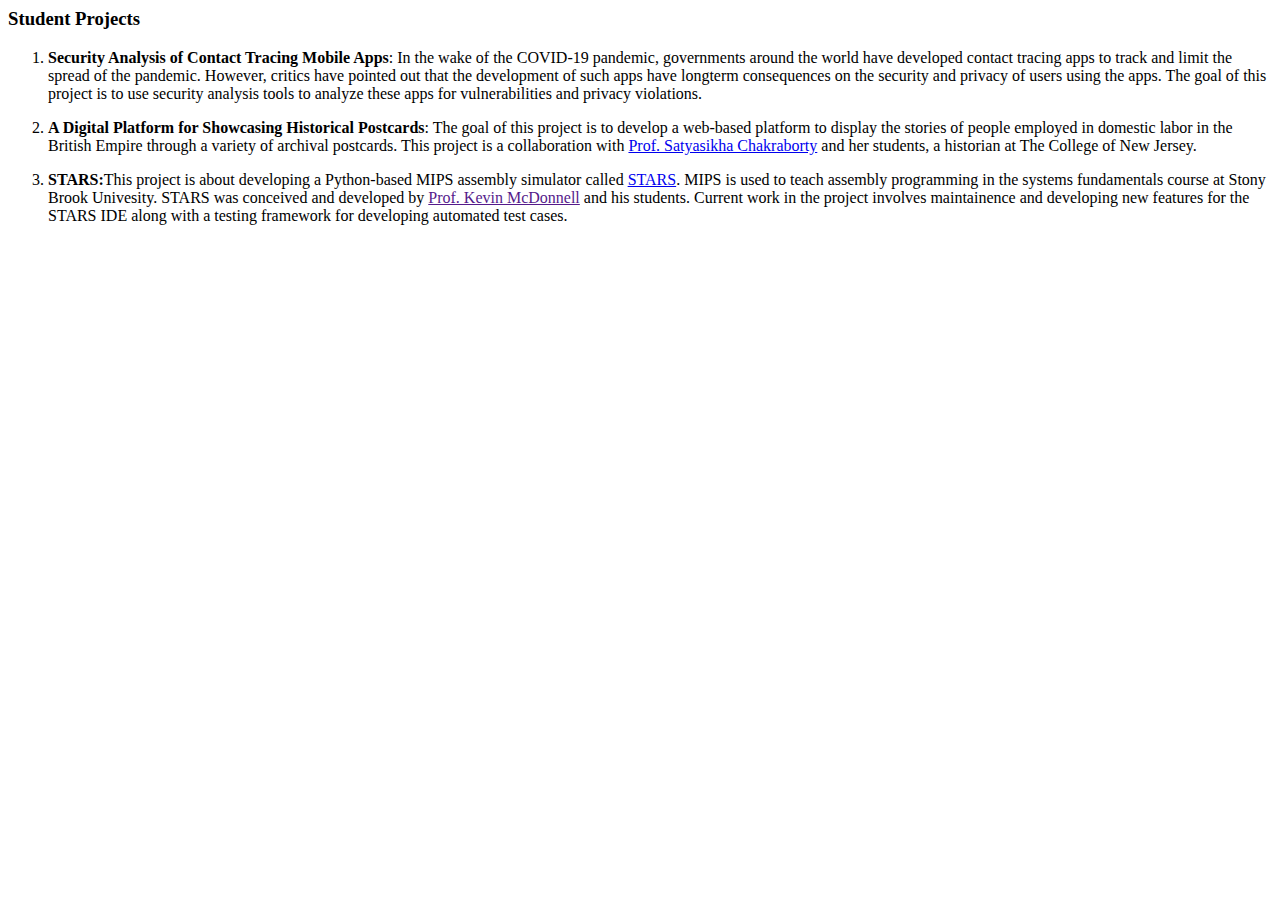
==== stu-projs.html @ b2221df5 "updated student projects" ====
<html>
<h3>Student Projects</h3>
  <ol class="inner-lists">
    <li>
      <p><b>Security Analysis of Contact Tracing Mobile Apps</b>: In the wake of the COVID-19 pandemic, governments around the world
      have developed contact tracing apps to track and limit the spread of the pandemic. However, critics have pointed out that the development
      of such apps have longterm consequences on the security and privacy of users using the apps.
      The goal of this project is to use security analysis tools to analyze these apps for vulnerabilities and privacy violations.</p>
    </li>
    <li>
      <p><b>A Digital Platform for Showcasing Historical Postcards</b>: The goal of this project is to develop a web-based
        platform to display the stories of people employed in domestic labor in the British Empire through a variety of archival postcards.
        This project is a collaboration with <a href="https://history.tcnj.edu/satyasikha-chakraborty/">Prof. Satyasikha Chakraborty</a> and her students, a historian at The College of New Jersey.
      </p>
    </li>
    <li>
      <p><b>STARS:</b>This project is about developing a Python-based MIPS assembly simulator called <a href="https://github.com/sbustars/STARS">STARS</a>. MIPS is used to teach assembly programming in the systems fundamentals course
      at Stony Brook Univesity. STARS was conceived and developed by <a href="">Prof. Kevin McDonnell</a> and his students.
      Current work in the project involves maintainence and developing new features for the STARS IDE along with a testing framework for developing automated test cases.</p>
    </li>
  </ol>
</html>
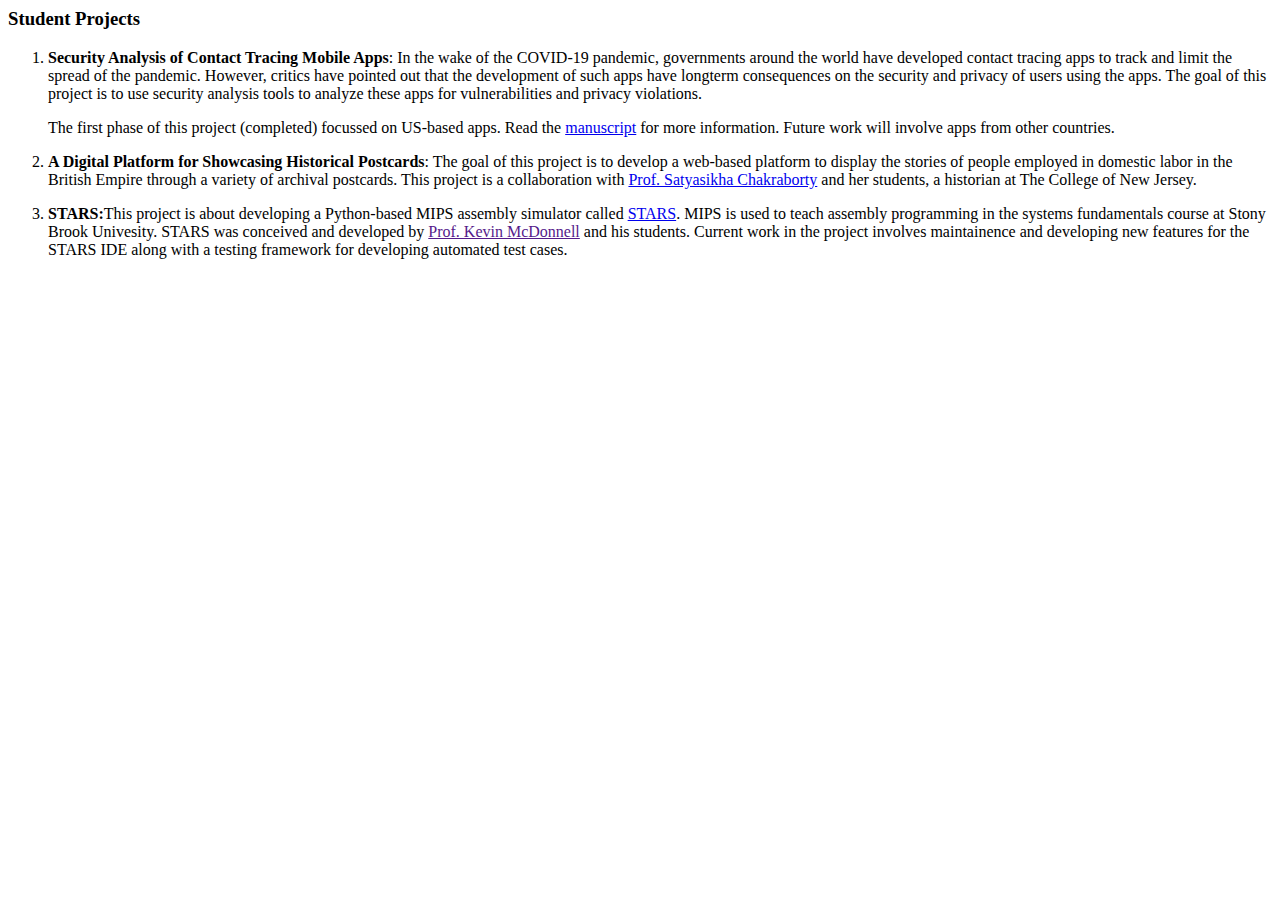
==== commit 00143a70: "Update stu-projs.html" ====
--- a/stu-projs.html
+++ b/stu-projs.html
@@ -6,6 +6,8 @@
       have developed contact tracing apps to track and limit the spread of the pandemic. However, critics have pointed out that the development
       of such apps have longterm consequences on the security and privacy of users using the apps.
       The goal of this project is to use security analysis tools to analyze these apps for vulnerabilities and privacy violations.</p>
+      
+      <p> The first phase of this project (completed) focussed on US-based apps. Read the <a href="https://arxiv.org/abs/2207.08978">manuscript</a> for more information. Future work will involve apps from other countries.</p>
     </li>
     <li>
       <p><b>A Digital Platform for Showcasing Historical Postcards</b>: The goal of this project is to develop a web-based
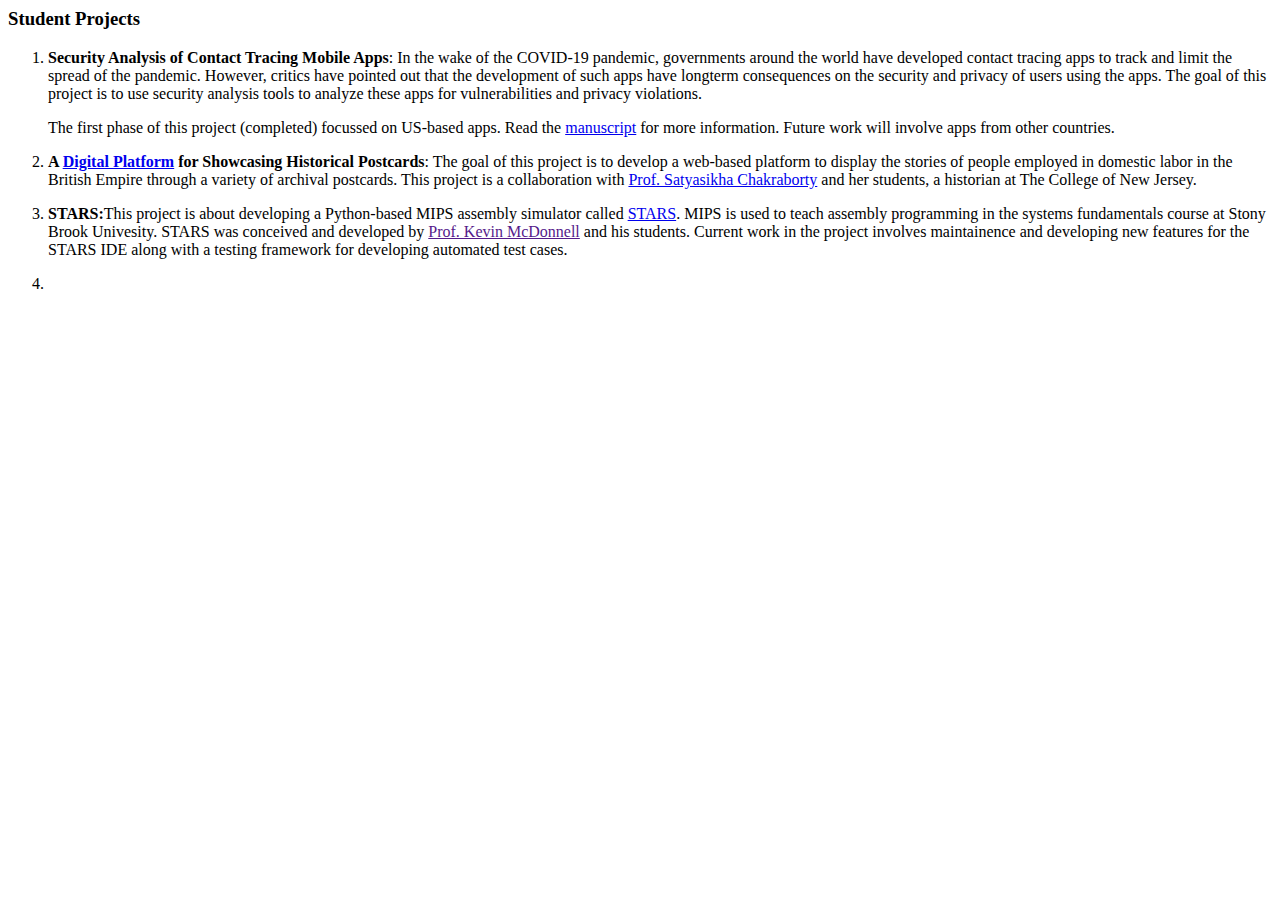
==== commit 706ce499: "job change" ====
--- a/stu-projs.html
+++ b/stu-projs.html
@@ -6,11 +6,11 @@
       have developed contact tracing apps to track and limit the spread of the pandemic. However, critics have pointed out that the development
       of such apps have longterm consequences on the security and privacy of users using the apps.
       The goal of this project is to use security analysis tools to analyze these apps for vulnerabilities and privacy violations.</p>
-      
+
       <p> The first phase of this project (completed) focussed on US-based apps. Read the <a href="https://arxiv.org/abs/2207.08978">manuscript</a> for more information. Future work will involve apps from other countries.</p>
     </li>
     <li>
-      <p><b>A Digital Platform for Showcasing Historical Postcards</b>: The goal of this project is to develop a web-based
+      <p><b>A <a href="https://empirehistorycards.cs.stonybrook.edu/"> Digital Platform</a> for Showcasing Historical Postcards</b>: The goal of this project is to develop a web-based
         platform to display the stories of people employed in domestic labor in the British Empire through a variety of archival postcards.
         This project is a collaboration with <a href="https://history.tcnj.edu/satyasikha-chakraborty/">Prof. Satyasikha Chakraborty</a> and her students, a historian at The College of New Jersey.
       </p>
@@ -20,5 +20,8 @@
       at Stony Brook Univesity. STARS was conceived and developed by <a href="">Prof. Kevin McDonnell</a> and his students.
       Current work in the project involves maintainence and developing new features for the STARS IDE along with a testing framework for developing automated test cases.</p>
     </li>
+    <li>
+      
+    </li>
   </ol>
 </html>
